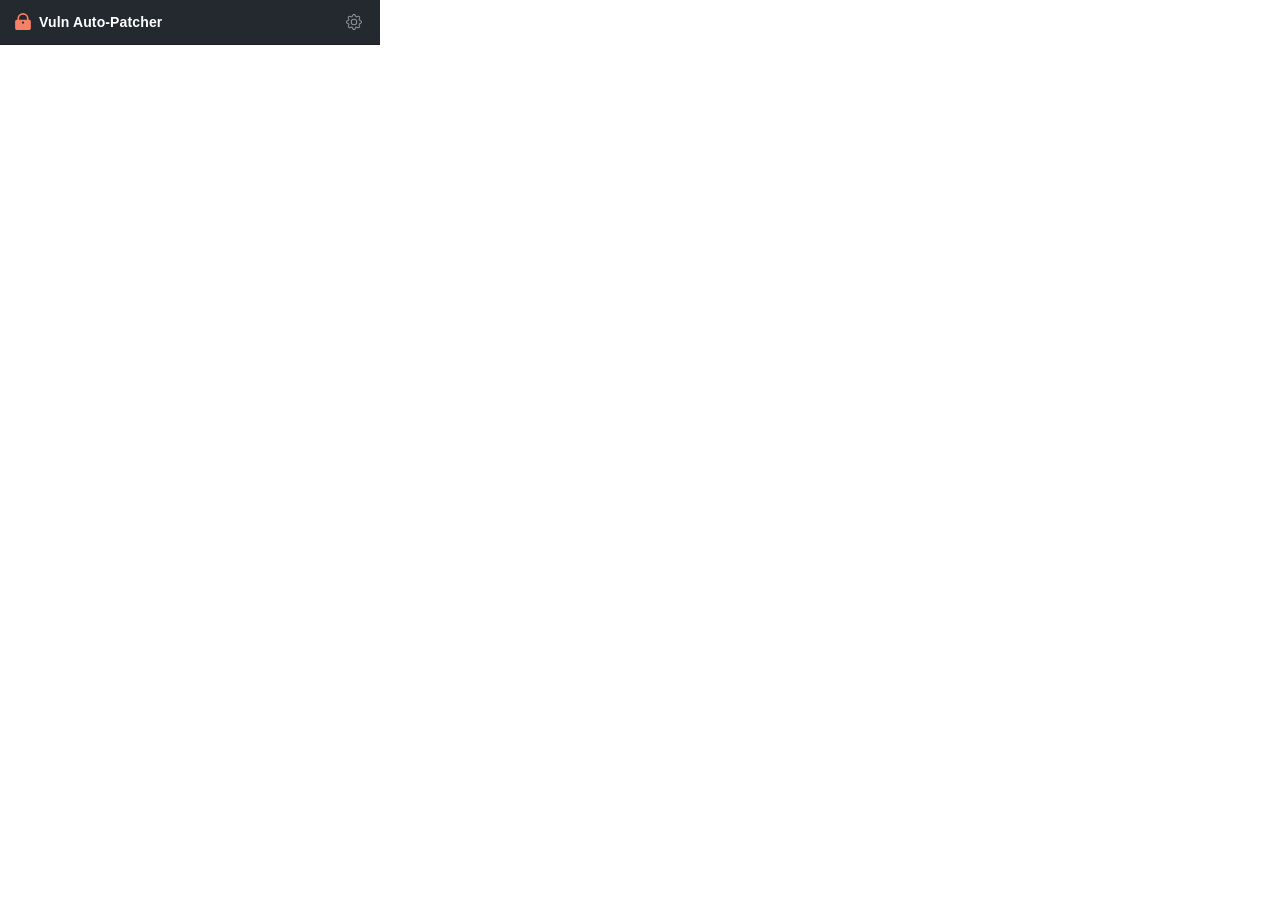
==== extension/popup/popup.html @ a3b56ac6 "feat: Chrome extension + Cloudflare Worker relay Chrome Extension (extension/): - manifest.json: Man" ====
<!DOCTYPE html>
<html lang="en">
<head>
  <meta charset="UTF-8">
  <meta name="viewport" content="width=device-width, initial-scale=1.0">
  <title>Vuln Auto-Patcher</title>
  <link rel="stylesheet" href="popup.css">
</head>
<body>

  <!-- ── Header ─────────────────────────────────────────────────────────────── -->
  <header id="header">
    <div class="header-left">
      <svg class="header-icon" viewBox="0 0 16 16" fill="currentColor">
        <path d="M8 0a5 5 0 0 1 5 5v1h.5A1.5 1.5 0 0 1 15 7.5v6A1.5 1.5 0 0 1 13.5 15h-11A1.5 1.5 0 0 1 1 13.5v-6A1.5 1.5 0 0 1 2.5 6H3V5a5 5 0 0 1 5-5zm0 1.5A3.5 3.5 0 0 0 4.5 5v1h7V5A3.5 3.5 0 0 0 8 1.5zm0 8a1 1 0 1 0 0-2 1 1 0 0 0 0 2z"/>
      </svg>
      <span class="header-title">Vuln Auto-Patcher</span>
    </div>
    <button id="btn-settings" class="icon-btn" title="Settings">
      <svg viewBox="0 0 16 16" fill="currentColor">
        <path d="M8 4.754a3.246 3.246 0 1 0 0 6.492 3.246 3.246 0 0 0 0-6.492zM5.754 8a2.246 2.246 0 1 1 4.492 0 2.246 2.246 0 0 1-4.492 0z"/>
        <path d="M9.796 1.343c-.527-1.79-3.065-1.79-3.592 0l-.094.319a.873.873 0 0 1-1.255.52l-.292-.16c-1.64-.892-3.433.902-2.54 2.541l.159.292a.873.873 0 0 1-.52 1.255l-.319.094c-1.79.527-1.79 3.065 0 3.592l.319.094a.873.873 0 0 1 .52 1.255l-.16.292c-.892 1.64.901 3.434 2.541 2.54l.292-.159a.873.873 0 0 1 1.255.52l.094.319c.527 1.79 3.065 1.79 3.592 0l.094-.319a.873.873 0 0 1 1.255-.52l.292.16c1.64.892 3.433-.902 2.54-2.541l-.159-.292a.873.873 0 0 1 .52-1.255l.319-.094c1.79-.527 1.79-3.065 0-3.592l-.319-.094a.873.873 0 0 1-.52-1.255l.16-.292c.892-1.64-.901-3.433-2.541-2.54l-.292.159a.873.873 0 0 1-1.255-.52l-.094-.319zm-2.633.283c.246-.835 1.428-.835 1.674 0l.094.319a1.873 1.873 0 0 0 2.693 1.115l.291-.16c.764-.415 1.6.42 1.184 1.185l-.159.292a1.873 1.873 0 0 0 1.116 2.692l.318.094c.835.246.835 1.428 0 1.674l-.319.094a1.873 1.873 0 0 0-1.115 2.693l.16.291c.415.764-.42 1.6-1.185 1.184l-.291-.159a1.873 1.873 0 0 0-2.693 1.116l-.094.318c-.246.835-1.428.835-1.674 0l-.094-.319a1.873 1.873 0 0 0-2.692-1.115l-.292.16c-.764.415-1.6-.42-1.184-1.185l.159-.291A1.873 1.873 0 0 0 1.945 8.93l-.319-.094c-.835-.246-.835-1.428 0-1.674l.319-.094A1.873 1.873 0 0 0 3.06 4.377l-.16-.292c-.415-.764.42-1.6 1.185-1.184l.292.159A1.873 1.873 0 0 0 7.03 1.945l.094-.319z"/>
      </svg>
    </button>
  </header>

  <!-- ── Setup view (shown when PAT not configured) ──────────────────────────── -->
  <section id="view-setup" class="view hidden">
    <p class="setup-intro">Configure your credentials to get started.</p>

    <div class="form-group">
      <label for="input-pat">GitHub Personal Access Token</label>
      <input type="password" id="input-pat" placeholder="ghp_xxxxxxxxxxxxxxxxxxxx" autocomplete="off">
      <small>Needs <code>repo</code> scope. <a href="https://github.com/settings/tokens/new?scopes=repo&description=Vuln+Auto-Patcher" target="_blank">Create one →</a></small>
    </div>

    <div class="form-group">
      <label for="input-worker">Cloudflare Worker URL</label>
      <input type="url" id="input-worker" placeholder="https://vuln-relay.your-name.workers.dev">
      <small>Leave blank to use GitHub API polling (no instant results).</small>
    </div>

    <div class="form-group">
      <label for="input-ext-token">Extension Token</label>
      <input type="password" id="input-ext-token" placeholder="Random secret you set in the Worker">
      <small>Must match <code>EXTENSION_TOKEN</code> in your Worker secrets.</small>
    </div>

    <button id="btn-save-settings" class="btn-primary">Save &amp; Continue</button>
    <div id="setup-error" class="error hidden"></div>
  </section>

  <!-- ── Scan view (normal state) ────────────────────────────────────────────── -->
  <section id="view-scan" class="view hidden">

    <!-- Repo pill -->
    <div id="repo-pill" class="repo-pill">
      <svg width="14" height="14" viewBox="0 0 16 16" fill="currentColor">
        <path d="M2 2.5A2.5 2.5 0 0 1 4.5 0h8.75a.75.75 0 0 1 .75.75v12.5a.75.75 0 0 1-.75.75h-2.5a.75.75 0 0 1 0-1.5h1.75v-2h-8a1 1 0 0 0-.714 1.7.75.75 0 1 1-1.072 1.05A2.495 2.495 0 0 1 2 11.5Zm10.5-1h-8a1 1 0 0 0-1 1v6.708A2.486 2.486 0 0 1 4.5 9h8Z"/>
      </svg>
      <span id="repo-name">Not on a repo page</span>
    </div>

    <!-- Scan settings -->
    <div class="settings-grid">
      <div class="form-group">
        <label for="sel-severity">Min Severity</label>
        <select id="sel-severity">
          <option value="LOW">LOW</option>
          <option value="MODERATE" selected>MODERATE</option>
          <option value="HIGH">HIGH</option>
          <option value="CRITICAL">CRITICAL</option>
        </select>
      </div>

      <div class="form-group">
        <label for="range-cvss">CVSS Min <span id="cvss-value">0 (off)</span></label>
        <input type="range" id="range-cvss" min="0" max="10" step="0.5" value="0">
      </div>

      <div class="form-group form-group--inline">
        <label for="chk-dryrun">Dry run (no PRs)</label>
        <input type="checkbox" id="chk-dryrun">
      </div>
    </div>

    <div class="form-group">
      <label for="input-pkg-deny">Package deny-list</label>
      <input type="text" id="input-pkg-deny" placeholder="boto3, urllib3">
    </div>

    <div class="form-group">
      <label for="input-cve-deny">CVE deny-list</label>
      <input type="text" id="input-cve-deny" placeholder="GHSA-xxxx-yyyy-zzzz">
    </div>

    <button id="btn-scan" class="btn-primary">
      <svg width="14" height="14" viewBox="0 0 16 16" fill="currentColor">
        <path d="M8 1a7 7 0 1 0 0 14A7 7 0 0 0 8 1zm0 1.5a5.5 5.5 0 1 1 0 11 5.5 5.5 0 0 1 0-11zm.75 3.25a.75.75 0 0 0-1.5 0v3l1.5 1.5a.75.75 0 0 0 1.06-1.06L8.75 8.44V5.75z"/>
      </svg>
      Run Scan
    </button>

    <!-- Status banner -->
    <div id="status-banner" class="status-banner hidden">
      <div id="status-icon" class="status-icon"></div>
      <div>
        <div id="status-title" class="status-title"></div>
        <div id="status-detail" class="status-detail"></div>
      </div>
    </div>

    <!-- Results table -->
    <div id="results-section" class="hidden">
      <div class="results-header">
        <span id="results-label">Results</span>
        <a id="results-run-link" href="#" target="_blank" class="run-link">View run →</a>
      </div>

      <div id="no-findings" class="no-findings hidden">
        ✅ No vulnerabilities found above threshold.
      </div>

      <table id="findings-table" class="findings-table hidden">
        <thead>
          <tr>
            <th>Package</th>
            <th>Version</th>
            <th>Severity</th>
            <th>PR</th>
          </tr>
        </thead>
        <tbody id="findings-body"></tbody>
      </table>

      <div class="results-meta">
        <span id="results-meta-text"></span>
      </div>
    </div>
  </section>

  <!-- ── Settings view (edit credentials) ──────────────────────────────────── -->
  <section id="view-settings-edit" class="view hidden">
    <h3>Settings</h3>

    <div class="form-group">
      <label for="edit-pat">GitHub PAT</label>
      <input type="password" id="edit-pat" placeholder="ghp_xxxxxxxxxxxxxxxxxxxx" autocomplete="off">
    </div>

    <div class="form-group">
      <label for="edit-worker">Cloudflare Worker URL</label>
      <input type="url" id="edit-worker" placeholder="https://vuln-relay.your-name.workers.dev">
    </div>

    <div class="form-group">
      <label for="edit-ext-token">Extension Token</label>
      <input type="password" id="edit-ext-token" placeholder="EXTENSION_TOKEN secret">
    </div>

    <div class="btn-row">
      <button id="btn-settings-save" class="btn-primary">Save</button>
      <button id="btn-settings-cancel" class="btn-secondary">Cancel</button>
    </div>
    <div id="settings-msg" class="hidden"></div>
  </section>

  <script src="popup.js"></script>
</body>
</html>
---- extension/popup/popup.css ----
/* ── Reset & base ─────────────────────────────────────────────────────────── */

*, *::before, *::after { box-sizing: border-box; margin: 0; padding: 0; }

body {
  width: 380px;
  min-height: 200px;
  font-family: -apple-system, BlinkMacSystemFont, "Segoe UI", Helvetica, Arial, sans-serif;
  font-size: 13px;
  color: #24292f;
  background: #fff;
  line-height: 1.5;
}

a { color: #0969da; text-decoration: none; }
a:hover { text-decoration: underline; }
code { font-family: ui-monospace, monospace; font-size: 12px; }

/* ── Header ───────────────────────────────────────────────────────────────── */

#header {
  display: flex;
  align-items: center;
  justify-content: space-between;
  padding: 10px 14px;
  background: #24292f;
  color: #fff;
  border-bottom: 1px solid #1b1f24;
}

.header-left {
  display: flex;
  align-items: center;
  gap: 7px;
}

.header-icon { width: 18px; height: 18px; color: #f78166; flex-shrink: 0; }

.header-title { font-weight: 600; font-size: 14px; letter-spacing: .01em; }

.icon-btn {
  background: none;
  border: none;
  padding: 4px;
  cursor: pointer;
  color: #8b949e;
  border-radius: 4px;
  display: flex;
  align-items: center;
  transition: color .15s, background .15s;
}
.icon-btn:hover { color: #fff; background: rgba(255,255,255,.1); }
.icon-btn svg { width: 16px; height: 16px; }

/* ── Views ────────────────────────────────────────────────────────────────── */

.view { padding: 14px; }
.hidden { display: none !important; }

/* ── Setup intro ──────────────────────────────────────────────────────────── */

.setup-intro {
  margin-bottom: 14px;
  color: #57606a;
}

/* ── Form elements ────────────────────────────────────────────────────────── */

.form-group {
  margin-bottom: 12px;
}

.form-group label {
  display: block;
  font-weight: 600;
  margin-bottom: 4px;
  font-size: 12px;
  color: #24292f;
}

.form-group small {
  display: block;
  margin-top: 3px;
  color: #57606a;
  font-size: 11px;
}

.form-group--inline {
  display: flex;
  align-items: center;
  justify-content: space-between;
  flex-direction: row;
}
.form-group--inline label { margin-bottom: 0; }

input[type="text"],
input[type="password"],
input[type="url"],
select {
  width: 100%;
  padding: 5px 8px;
  border: 1px solid #d0d7de;
  border-radius: 6px;
  font-size: 13px;
  font-family: inherit;
  color: #24292f;
  background: #fff;
  outline: none;
  transition: border-color .15s, box-shadow .15s;
}

input[type="text"]:focus,
input[type="password"]:focus,
input[type="url"]:focus,
select:focus {
  border-color: #0969da;
  box-shadow: 0 0 0 3px rgba(9,105,218,.15);
}

input[type="range"] {
  width: 100%;
  accent-color: #d73a4a;
  margin-top: 4px;
}

input[type="checkbox"] {
  width: 16px;
  height: 16px;
  accent-color: #d73a4a;
  cursor: pointer;
}

/* ── Settings grid ────────────────────────────────────────────────────────── */

.settings-grid {
  display: grid;
  grid-template-columns: 1fr 1fr;
  gap: 0 12px;
}
.settings-grid .form-group:last-child {
  grid-column: 1 / -1;
}

/* ── Repo pill ────────────────────────────────────────────────────────────── */

.repo-pill {
  display: flex;
  align-items: center;
  gap: 6px;
  background: #f6f8fa;
  border: 1px solid #d0d7de;
  border-radius: 20px;
  padding: 4px 10px;
  font-size: 12px;
  font-weight: 600;
  color: #24292f;
  margin-bottom: 12px;
  overflow: hidden;
}

.repo-pill svg { flex-shrink: 0; color: #57606a; }
#repo-name { white-space: nowrap; overflow: hidden; text-overflow: ellipsis; }

/* ── Buttons ──────────────────────────────────────────────────────────────── */

.btn-primary {
  display: flex;
  align-items: center;
  justify-content: center;
  gap: 6px;
  width: 100%;
  padding: 7px 12px;
  background: #d73a4a;
  color: #fff;
  border: none;
  border-radius: 6px;
  font-size: 13px;
  font-weight: 600;
  font-family: inherit;
  cursor: pointer;
  margin-top: 4px;
  transition: background .15s;
}
.btn-primary:hover:not(:disabled) { background: #b91c1c; }
.btn-primary:disabled { opacity: .6; cursor: not-allowed; }

.btn-secondary {
  display: flex;
  align-items: center;
  justify-content: center;
  width: 100%;
  padding: 7px 12px;
  background: #f6f8fa;
  color: #24292f;
  border: 1px solid #d0d7de;
  border-radius: 6px;
  font-size: 13px;
  font-weight: 600;
  font-family: inherit;
  cursor: pointer;
  margin-top: 4px;
  transition: background .15s;
}
.btn-secondary:hover { background: #eef0f2; }

.btn-row {
  display: grid;
  grid-template-columns: 1fr 1fr;
  gap: 8px;
  margin-top: 8px;
}

/* ── Status banner ────────────────────────────────────────────────────────── */

.status-banner {
  display: flex;
  align-items: flex-start;
  gap: 10px;
  margin-top: 12px;
  padding: 10px 12px;
  border-radius: 6px;
  background: #f6f8fa;
  border: 1px solid #d0d7de;
}

.status-banner.running  { background: #fff8c5; border-color: #d4a72c; }
.status-banner.success  { background: #dafbe1; border-color: #2da44e; }
.status-banner.failure  { background: #ffebe9; border-color: #cf222e; }

.status-icon { font-size: 18px; line-height: 1; flex-shrink: 0; padding-top: 1px; }

.status-title  { font-weight: 600; font-size: 13px; }
.status-detail { font-size: 12px; color: #57606a; margin-top: 2px; }

/* ── Results ──────────────────────────────────────────────────────────────── */

.results-header {
  display: flex;
  align-items: center;
  justify-content: space-between;
  margin-top: 14px;
  margin-bottom: 8px;
  font-weight: 600;
  font-size: 12px;
  color: #57606a;
  text-transform: uppercase;
  letter-spacing: .05em;
}

.run-link { font-weight: 400; font-size: 12px; text-transform: none; letter-spacing: 0; }

.no-findings {
  padding: 10px;
  text-align: center;
  color: #1a7f37;
  font-size: 13px;
  background: #dafbe1;
  border-radius: 6px;
}

.findings-table {
  width: 100%;
  border-collapse: collapse;
  font-size: 12px;
}

.findings-table thead tr { background: #f6f8fa; }
.findings-table th {
  padding: 6px 8px;
  text-align: left;
  font-weight: 600;
  border-bottom: 1px solid #d0d7de;
  color: #57606a;
}
.findings-table td {
  padding: 6px 8px;
  border-bottom: 1px solid #eaeef2;
  vertical-align: top;
}
.findings-table tr:last-child td { border-bottom: none; }

.sev-critical { color: #b60205; font-weight: 700; }
.sev-high     { color: #e87c0d; font-weight: 600; }
.sev-moderate { color: #b58200; font-weight: 600; }
.sev-low      { color: #1a7f37; }

.results-meta {
  margin-top: 8px;
  font-size: 11px;
  color: #8c959f;
  text-align: right;
}

/* ── Error ────────────────────────────────────────────────────────────────── */

.error {
  margin-top: 8px;
  padding: 8px 10px;
  background: #ffebe9;
  border: 1px solid #ff818266;
  border-radius: 6px;
  color: #cf222e;
  font-size: 12px;
}

/* ── Settings edit view ───────────────────────────────────────────────────── */

#view-settings-edit h3 {
  font-size: 14px;
  margin-bottom: 12px;
  padding-bottom: 8px;
  border-bottom: 1px solid #eaeef2;
}

#settings-msg {
  margin-top: 8px;
  padding: 7px 10px;
  border-radius: 6px;
  font-size: 12px;
}
#settings-msg.success { background: #dafbe1; color: #1a7f37; border: 1px solid #56d364; }
#settings-msg.error   { background: #ffebe9; color: #cf222e; border: 1px solid #ff8182; }
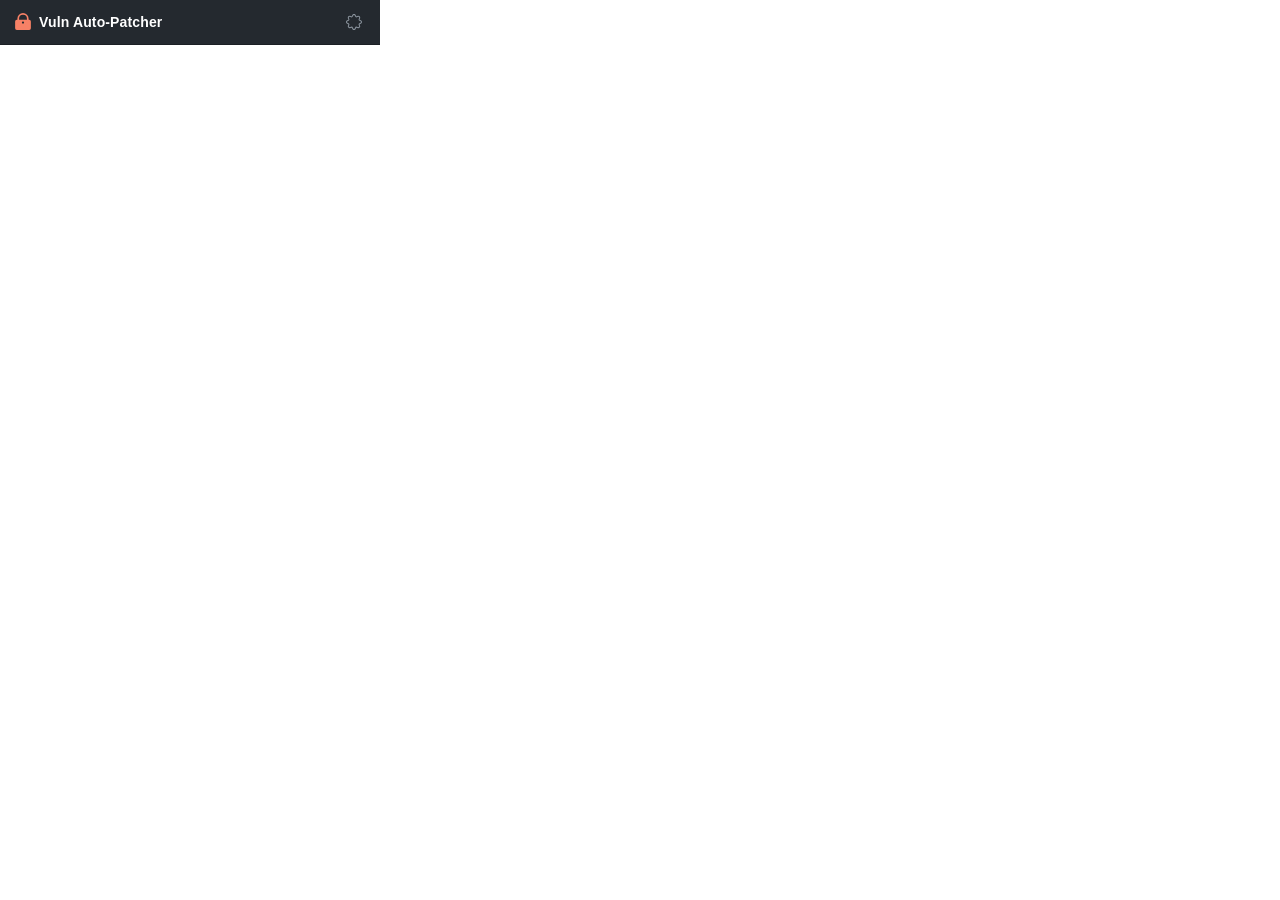
==== commit 992da5d7: "Phase 5 — Central Scanner: extension scans any GitHub repo via jabluetooth/vuln dispatcher - workflo" ====
--- a/extension/popup/popup.html
+++ b/extension/popup/popup.html
@@ -18,47 +18,59 @@
     </div>
     <button id="btn-settings" class="icon-btn" title="Settings">
       <svg viewBox="0 0 16 16" fill="currentColor">
-        <path d="M8 4.754a3.246 3.246 0 1 0 0 6.492 3.246 3.246 0 0 0 0-6.492zM5.754 8a2.246 2.246 0 1 1 4.492 0 2.246 2.246 0 0 1-4.492 0z"/>
         <path d="M9.796 1.343c-.527-1.79-3.065-1.79-3.592 0l-.094.319a.873.873 0 0 1-1.255.52l-.292-.16c-1.64-.892-3.433.902-2.54 2.541l.159.292a.873.873 0 0 1-.52 1.255l-.319.094c-1.79.527-1.79 3.065 0 3.592l.319.094a.873.873 0 0 1 .52 1.255l-.16.292c-.892 1.64.901 3.434 2.541 2.54l.292-.159a.873.873 0 0 1 1.255.52l.094.319c.527 1.79 3.065 1.79 3.592 0l.094-.319a.873.873 0 0 1 1.255-.52l.292.16c1.64.892 3.433-.902 2.54-2.541l-.159-.292a.873.873 0 0 1 .52-1.255l.319-.094c1.79-.527 1.79-3.065 0-3.592l-.319-.094a.873.873 0 0 1-.52-1.255l.16-.292c.892-1.64-.901-3.433-2.541-2.54l-.292.159a.873.873 0 0 1-1.255-.52l-.094-.319zm-2.633.283c.246-.835 1.428-.835 1.674 0l.094.319a1.873 1.873 0 0 0 2.693 1.115l.291-.16c.764-.415 1.6.42 1.184 1.185l-.159.292a1.873 1.873 0 0 0 1.116 2.692l.318.094c.835.246.835 1.428 0 1.674l-.319.094a1.873 1.873 0 0 0-1.115 2.693l.16.291c.415.764-.42 1.6-1.185 1.184l-.291-.159a1.873 1.873 0 0 0-2.693 1.116l-.094.318c-.246.835-1.428.835-1.674 0l-.094-.319a1.873 1.873 0 0 0-2.692-1.115l-.292.16c-.764.415-1.6-.42-1.184-1.185l.159-.291A1.873 1.873 0 0 0 1.945 8.93l-.319-.094c-.835-.246-.835-1.428 0-1.674l.319-.094A1.873 1.873 0 0 0 3.06 4.377l-.16-.292c-.415-.764.42-1.6 1.185-1.184l.292.159A1.873 1.873 0 0 0 7.03 1.945l.094-.319z"/>
       </svg>
     </button>
   </header>
 
-  <!-- ── Setup view (shown when PAT not configured) ──────────────────────────── -->
+  <!-- ── Setup view ─────────────────────────────────────────────────────────── -->
   <section id="view-setup" class="view hidden">
     <p class="setup-intro">Configure your credentials to get started.</p>
 
     <div class="form-group">
       <label for="input-pat">GitHub Personal Access Token</label>
       <input type="password" id="input-pat" placeholder="ghp_xxxxxxxxxxxxxxxxxxxx" autocomplete="off">
-      <small>Needs <code>repo</code> scope. <a href="https://github.com/settings/tokens/new?scopes=repo&description=Vuln+Auto-Patcher" target="_blank">Create one →</a></small>
+      <small>Needs <code>repo</code> + <code>workflow</code> scopes (classic token).</small>
     </div>
 
     <div class="form-group">
-      <label for="input-worker">Cloudflare Worker URL</label>
-      <input type="url" id="input-worker" placeholder="https://vuln-relay.your-name.workers.dev">
-      <small>Leave blank to use GitHub API polling (no instant results).</small>
+      <label for="input-workflow-repo">Central Scanner Repo</label>
+      <input type="text" id="input-workflow-repo" placeholder="jabluetooth/vuln">
+      <small>The repo where <code>vuln_scan.yml</code> is installed. Scans run here.</small>
     </div>
 
     <div class="form-group">
-      <label for="input-ext-token">Extension Token</label>
-      <input type="password" id="input-ext-token" placeholder="Random secret you set in the Worker">
-      <small>Must match <code>EXTENSION_TOKEN</code> in your Worker secrets.</small>
+      <label for="input-worker">Cloudflare Worker URL <span class="optional">(optional)</span></label>
+      <input type="url" id="input-worker" placeholder="https://vuln-relay.your-name.workers.dev">
+      <small>For instant result delivery. Leave blank to use polling.</small>
+    </div>
+
+    <div class="form-group">
+      <label for="input-ext-token">Extension Token <span class="optional">(optional)</span></label>
+      <input type="password" id="input-ext-token" placeholder="EXTENSION_TOKEN Worker secret">
     </div>
 
     <button id="btn-save-settings" class="btn-primary">Save &amp; Continue</button>
     <div id="setup-error" class="error hidden"></div>
   </section>
 
-  <!-- ── Scan view (normal state) ────────────────────────────────────────────── -->
+  <!-- ── Scan view ──────────────────────────────────────────────────────────── -->
   <section id="view-scan" class="view hidden">
 
-    <!-- Repo pill -->
+    <!-- Target repo pill: what's being scanned -->
     <div id="repo-pill" class="repo-pill">
       <svg width="14" height="14" viewBox="0 0 16 16" fill="currentColor">
         <path d="M2 2.5A2.5 2.5 0 0 1 4.5 0h8.75a.75.75 0 0 1 .75.75v12.5a.75.75 0 0 1-.75.75h-2.5a.75.75 0 0 1 0-1.5h1.75v-2h-8a1 1 0 0 0-.714 1.7.75.75 0 1 1-1.072 1.05A2.495 2.495 0 0 1 2 11.5Zm10.5-1h-8a1 1 0 0 0-1 1v6.708A2.486 2.486 0 0 1 4.5 9h8Z"/>
       </svg>
       <span id="repo-name">Not on a repo page</span>
+    </div>
+
+    <!-- Via pill: shown when target ≠ workflow repo -->
+    <div id="via-pill" class="via-pill hidden">
+      <svg width="12" height="12" viewBox="0 0 16 16" fill="currentColor">
+        <path d="M8 0C3.58 0 0 3.58 0 8c0 3.54 2.29 6.53 5.47 7.59.4.07.55-.17.55-.38 0-.19-.01-.82-.01-1.49-2.01.37-2.53-.49-2.69-.94-.09-.23-.48-.94-.82-1.13-.28-.15-.68-.52-.01-.53.63-.01 1.08.58 1.23.82.72 1.21 1.87.87 2.33.66.07-.52.28-.87.51-1.07-1.78-.2-3.64-.89-3.64-3.95 0-.87.31-1.59.82-2.15-.08-.2-.36-1.02.08-2.12 0 0 .67-.21 2.2.82.64-.18 1.32-.27 2-.27.68 0 1.36.09 2 .27 1.53-1.04 2.2-.82 2.2-.82.44 1.1.16 1.92.08 2.12.51.56.82 1.27.82 2.15 0 3.07-1.87 3.75-3.65 3.95.29.25.54.73.54 1.48 0 1.07-.01 1.93-.01 2.2 0 .21.15.46.55.38A8.013 8.013 0 0 0 16 8c0-4.42-3.58-8-8-8z"/>
+      </svg>
+      via <span id="workflow-repo-display"></span>
     </div>
 
     <!-- Scan settings -->
@@ -96,7 +108,7 @@
 
     <button id="btn-scan" class="btn-primary">
       <svg width="14" height="14" viewBox="0 0 16 16" fill="currentColor">
-        <path d="M8 1a7 7 0 1 0 0 14A7 7 0 0 0 8 1zm0 1.5a5.5 5.5 0 1 1 0 11 5.5 5.5 0 0 1 0-11zm.75 3.25a.75.75 0 0 0-1.5 0v3l1.5 1.5a.75.75 0 0 0 1.06-1.06L8.75 8.44V5.75z"/>
+        <path d="M8 1a7 7 0 1 0 0 14A7 7 0 0 0 8 1zm.75 4.75a.75.75 0 0 0-1.5 0v3l1.5 1.5a.75.75 0 0 0 1.06-1.06L8.75 8.44V5.75z"/>
       </svg>
       Run Scan
     </button>
@@ -110,7 +122,7 @@
       </div>
     </div>
 
-    <!-- Results table -->
+    <!-- Results -->
     <div id="results-section" class="hidden">
       <div class="results-header">
         <span id="results-label">Results</span>
@@ -139,23 +151,30 @@
     </div>
   </section>
 
-  <!-- ── Settings view (edit credentials) ──────────────────────────────────── -->
+  <!-- ── Settings edit view ─────────────────────────────────────────────────── -->
   <section id="view-settings-edit" class="view hidden">
     <h3>Settings</h3>
 
     <div class="form-group">
       <label for="edit-pat">GitHub PAT</label>
       <input type="password" id="edit-pat" placeholder="ghp_xxxxxxxxxxxxxxxxxxxx" autocomplete="off">
+      <small>Classic token with <code>repo</code> + <code>workflow</code> scopes.</small>
     </div>
 
     <div class="form-group">
-      <label for="edit-worker">Cloudflare Worker URL</label>
+      <label for="edit-workflow-repo">Central Scanner Repo</label>
+      <input type="text" id="edit-workflow-repo" placeholder="jabluetooth/vuln">
+      <small>The repo that runs <code>vuln_scan.yml</code>. All scans dispatch here.</small>
+    </div>
+
+    <div class="form-group">
+      <label for="edit-worker">Cloudflare Worker URL <span class="optional">(optional)</span></label>
       <input type="url" id="edit-worker" placeholder="https://vuln-relay.your-name.workers.dev">
     </div>
 
     <div class="form-group">
-      <label for="edit-ext-token">Extension Token</label>
-      <input type="password" id="edit-ext-token" placeholder="EXTENSION_TOKEN secret">
+      <label for="edit-ext-token">Extension Token <span class="optional">(optional)</span></label>
+      <input type="password" id="edit-ext-token" placeholder="EXTENSION_TOKEN Worker secret">
     </div>
 
     <div class="btn-row">
--- a/extension/popup/popup.css
+++ b/extension/popup/popup.css
@@ -303,6 +303,30 @@
   font-size: 12px;
 }
 
+/* ── Via pill ─────────────────────────────────────────────────────────────── */
+
+.via-pill {
+  display: flex;
+  align-items: center;
+  gap: 5px;
+  font-size: 11px;
+  color: #57606a;
+  margin-top: -8px;
+  margin-bottom: 10px;
+  padding-left: 4px;
+}
+
+.via-pill svg { color: #8c959f; flex-shrink: 0; }
+
+/* ── Optional label ───────────────────────────────────────────────────────── */
+
+.optional {
+  font-weight: 400;
+  color: #8c959f;
+  font-size: 11px;
+  margin-left: 3px;
+}
+
 /* ── Settings edit view ───────────────────────────────────────────────────── */
 
 #view-settings-edit h3 {
